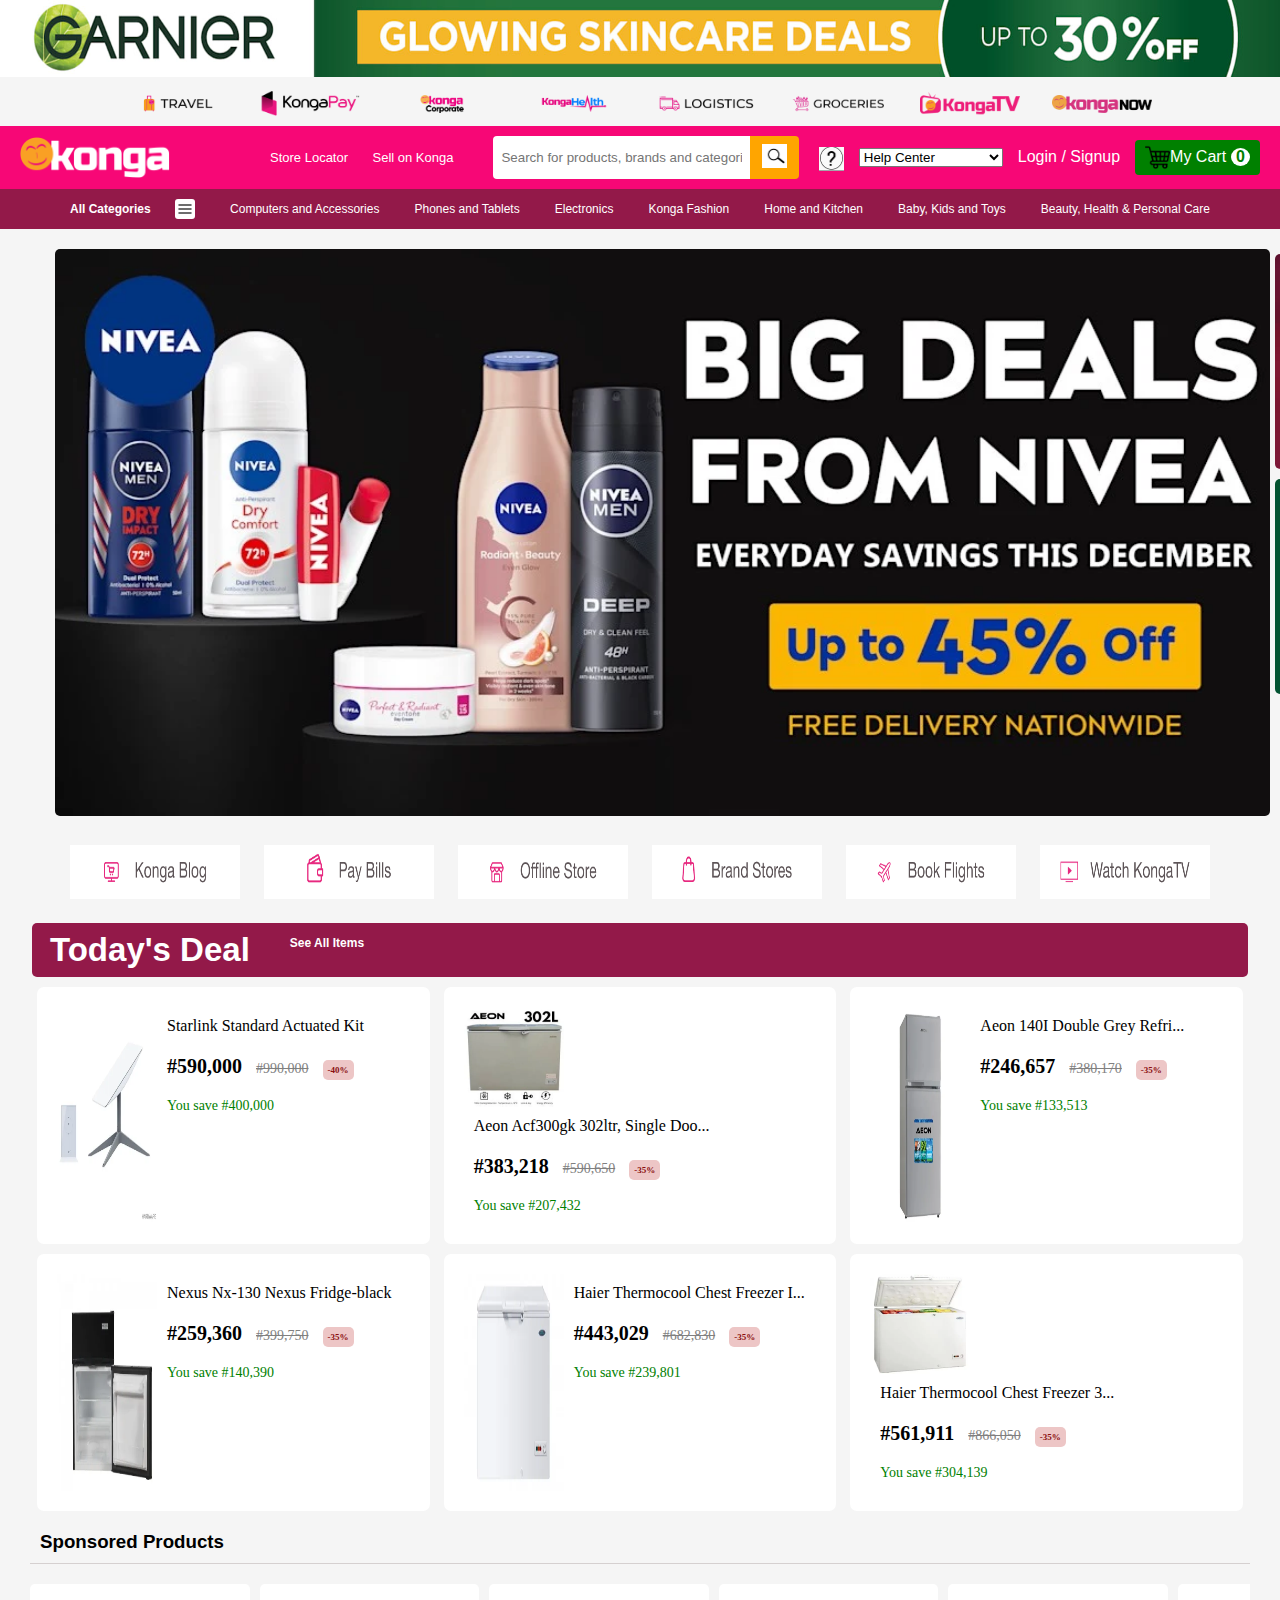
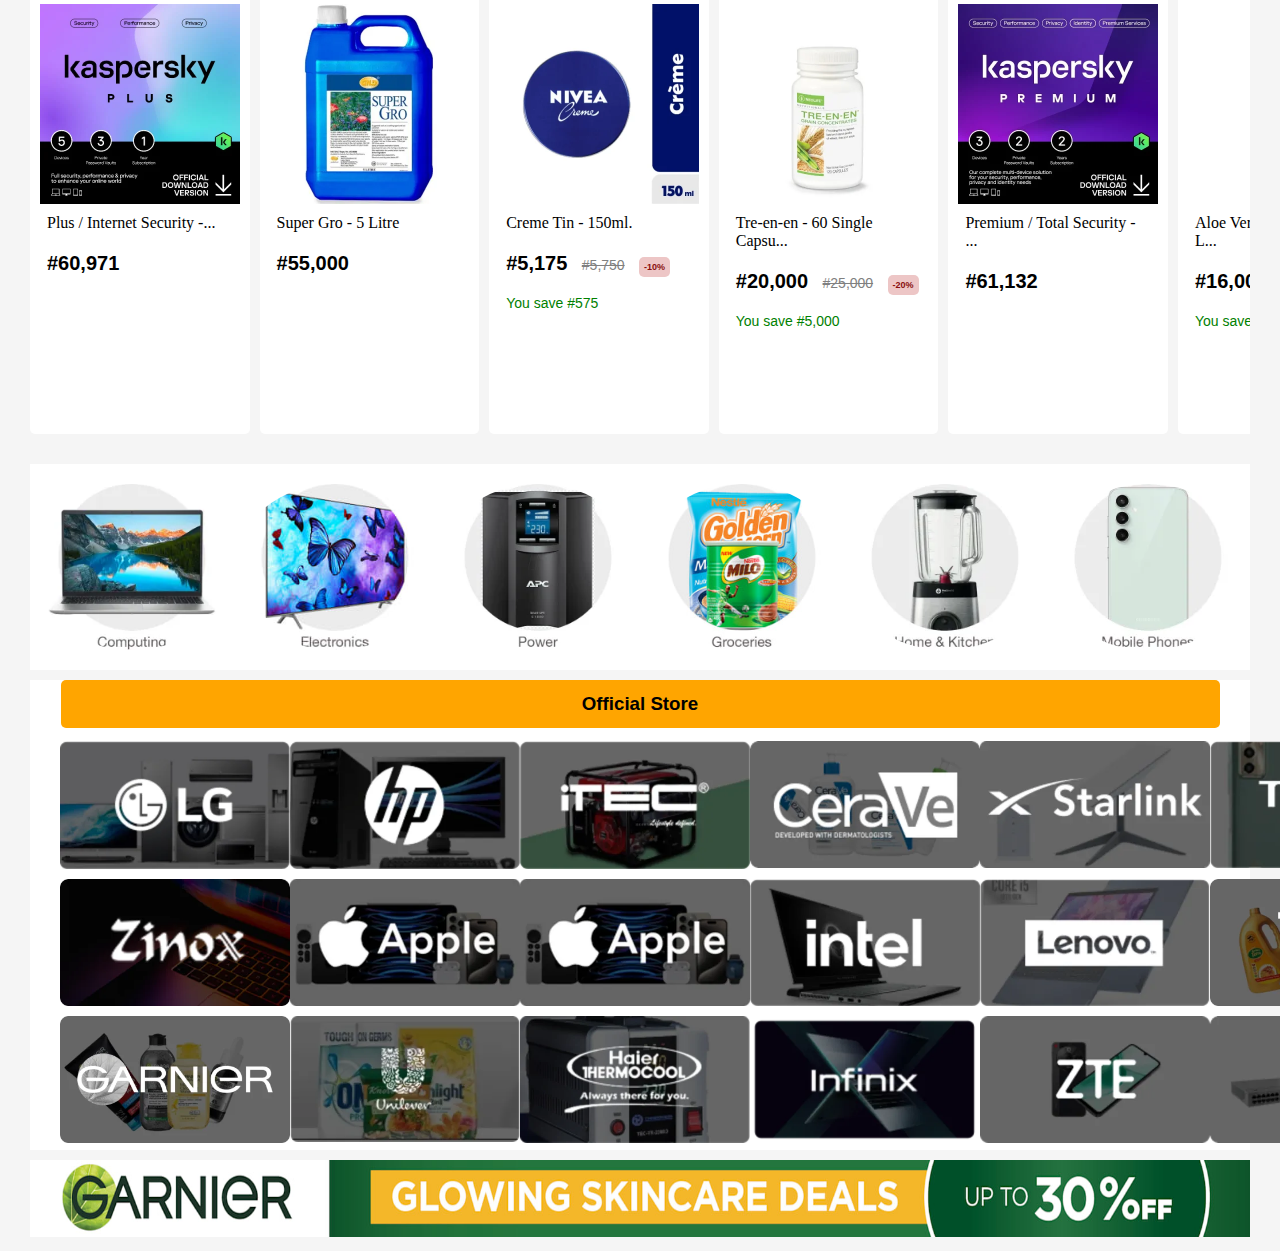
==== index.html @ 6a4e3930 "New Update" ====
<!DOCTYPE html>
<html lang="en">
<head>
    <meta charset="UTF-8">
    <meta name="viewport" content="width=device-width, initial-scale=1.0">
    <link rel="stylesheet" href="./style.css">
    <title>Konga.com</title>
</head>
<body>
    <img src="./Images/image1.jpg" alt="A discount logo" id="discount-image">

    <section class="konga-icon-container">
        <img src="./Images/k_travels2.webp" alt="Travel Icon" class="konga-icon">
        <img src="./Images/konga_pay.webp" alt="" class="konga-icon">
        <img src="./Images/new_konga_drinks.webp" alt="" class="konga-icon">
        <img src="./Images/konga_health.webp" alt="" class="konga-icon">
        <img src="./Images/k_express2.webp" alt="" class="konga-icon">
        <img src="./Images/new_konga_groceries.webp" alt="" class="konga-icon">
        <img src="./Images/kongaTV.webp" alt="" class="konga-icon">
        <img src="./Images/KongaNow.webp" alt="" class="konga-icon">
    </section>

    <div class="navbar-container">
        <section class="container2">
            <img src="./Images/konga-icon.png" alt="" class="konga-logo">
    
            <div class="menu">
                <a href="#">Store Locator</a>
                <a href="#" class="menu-text">Sell on Konga</a>
            </div>
    
            <div class="search-bar">
                <input type="text" placeholder="Search for products, brands and categories...">
                <button><img src="./Images/search-icon.jpg" alt="" class="icons"></button>
            </div>
    
            <div class="user-options">
                <a href="">
                    <img src="./Images/help-icon.png" alt="" class="icon">
                </a>
                <a href="#">
                    <select name="Help" id="help-option">
                        <option value="">Help Center</option>
                        <option value="">Contact Us</option>
                        <option value="">Track My Order</option>
                        <option value="">Konga Return Policy</option>
                        <option value="">FAQs</option>
                    </select>
                </a>
                <a href="#">Login / Signup</a>
                <div class="cart">
                    <img src="./Images/shopping-cart.png" alt="" class="icons">
                    <span>My Cart</span>
                    <span class="cart-count">0</span>
            </div>
        </section>
    
        <section class="container3">
            <div id="categories">
                <p>All Categories </p>
                <img src="./Images/menubar.png" alt="Menu Icon" title="menu icons" class="menu-icon">
            </div>
            <p>Computers and Accessories</p>
            <p>Phones and Tablets</p>
            <p>Electronics</p>
            <p>Konga Fashion</p>
            <p>Home and Kitchen</p>
            <p>Baby, Kids and Toys</p>
            <p>Beauty, Health & Personal Care</p>
        </section>
    </div>

   <div class="row">
        <div class="column4">
            <img src="./Images/Nivea.png" alt="" class="column1"> 
        </div>


        <div class="column3">
            <div class="discount-image1">
                <img src="./Images/discount.webp" alt="" class="column2">
                <img src="./Images/discount2.webp" alt="" class="column2">
            </div>
            <div class="discount-image1">
                <img src="./Images/discount3.webp" alt="" class="column2">
                <img src="./Images/discount4.webp" alt="" class="column2">
            </div>
        </div>
    </div>
    
    <section class="container4">
        <div class="stores">
            <img src="./Images/blog.jpg" alt="" class="stores-icons">
        </div>

        <div class="stores">
            <img src="./Images/bills.jpg" alt="" class="stores-icons">
        </div>

        <div class="stores">
            <img src="./Images/store.jpg" alt="" class="stores-icons">
        </div>

        <div class="stores">
            <img src="./Images/Brand.jpg" alt="" class="stores-icons">
        </div>

        <div class="stores">
            <img src="./Images/flight.jpg" alt="" class="stores-icons">
        </div>

        <div class="stores">
            <img src="./Images/Watch.jpg" alt="" class="stores-icons">
        </div>
    </section>
    <section class="container5">
        <p>Today's Deal</p>
        <a href="https://www.konga.com/deals/daily">See All Items</a>
    </section>

    <section class="container6">
        <div class="product-container">
            <div class="product">
                <img src="./Images/fan.jpg" alt="">
                <div class="product-title">
                    <p class="title-1">Starlink Standard Actuated Kit </p>
                    <p  class="title-2">
                        <span class="span1">#590,000</span>
                        <span class="span2">#990,000</span>
                        <span class="span3">-40%</span>
                    </p>
                    <p class="title-3">You save #400,000</p>
                </div>
            </div>
    
            <div class="product">
                <img src="./Images/fridge1.jpg" alt="">
                <div class="product-title">
                    <p class="title-1">Aeon Acf300gk 302ltr, Single Doo... </p>
                    <p  class="title-2">
                        <span class="span1">#383,218</span>
                        <span class="span2">#590,650</span>
                        <span class="span3">-35%</span>
                    </p>
                    <p class="title-3">You save #207,432</p>
                </div>
            </div>
    
            <div class="product">
                <img src="./Images/fridge2.jpg" alt="">
                    <div class="product-title">
                        <p class="title-1">Aeon 140I Double Grey Refri... </p>
                        <p  class="title-2">
                            <span class="span1">#246,657</span>
                            <span class="span2">#380,170</span>
                            <span class="span3">-35%</span>
                        </p>
                        <p class="title-3">You save #133,513</p>
                    </div>
            </div>

        </div>
        
        <div class="product-container">
            <div class="product">
                <img src="./Images/fridge3.jpg" alt="">
                <div class="product-title">
                    <p class="title-1">Nexus Nx-130 Nexus Fridge-black </p>
                    <p  class="title-2">
                        <span class="span1">#259,360</span>
                        <span class="span2">#399,750</span>
                        <span class="span3">-35%</span>
                    </p>
                    <p class="title-3">You save #140,390</p>
                </div>
            </div>
    
            <div class="product">
                <img src="./Images/fridge4.jpg" alt="">
                <div class="product-title">
                    <p class="title-1">Haier Thermocool Chest Freezer I... </p>
                    <p  class="title-2">
                        <span class="span1">#443,029</span>
                        <span class="span2">#682,830</span>
                        <span class="span3">-35%</span>
                    </p>
                    <p class="title-3">You save #239,801</p>
                </div>
            </div>
    
            <div class="product">
                <img src="./Images/fridge5.jpg" alt="">
                    <div class="product-title">
                        <p class="title-1">Haier Thermocool Chest Freezer 3... </p>
                        <p  class="title-2">
                            <span class="span1">#561,911</span>
                            <span class="span2">#866,050</span>
                            <span class="span3">-35%</span>
                        </p>
                        <p class="title-3">You save #304,139</p>
                    </div>
            </div>
    </section>

    <section class="container6">
        <h3>Sponsored Products</h3>
        <div class="product-container2">
            <div class="sponsored-product">
                <img src="./Images/kaperky-plu.webp" alt="">
                <div class="product-title">
                    <p class="title-1">Plus / Internet Security -... </p>
                    <p  class="title-2">
                        <span class="span1">#60,971</span>
                    </p>
                </div>
            </div>
    
            <div class="sponsored-product">
                <img src="./Images/super-gro.webp" alt="">
                <div class="product-title">
                    <p class="title-1">Super Gro - 5 Litre </p>
                    <p  class="title-2">
                        <span class="span1">#55,000</span>
                    </p>
                </div>
            </div>
    
            <div class="sponsored-product">
                <img src="./Images/nivea-cream.webp" alt="">
                    <div class="product-title">
                        <p class="title-1">Creme Tin - 150ml. </p>
                        <p  class="title-2">
                            <span class="span1">#5,175</span>
                            <span class="span2">#5,750</span>
                            <span class="span3">-10%</span>
                        </p>
                        <p class="title-3">You save #575</p>
                    </div>
            </div>

            <div class="sponsored-product">
                <img src="./Images/tre-en-en.webp" alt="">
                    <div class="product-title">
                        <p class="title-1">Tre-en-en - 60 Single Capsu... </p>
                        <p  class="title-2">
                            <span class="span1">#20,000</span>
                            <span class="span2">#25,000</span>
                            <span class="span3">-20%</span>
                        </p>
                        <p class="title-3">You save #5,000</p>
                    </div>
            </div>

            <div class="sponsored-product">
                <img src="./Images/kapersky.webp" alt="">
                <div class="product-title">
                    <p class="title-1">Premium / Total Security - ... </p>
                    <p  class="title-2">
                        <span class="span1">#61,132</span>
                    </p>
                </div>
            </div>

            <div class="sponsored-product">
                <img src="./Images/aloe.webp" alt="">
                    <div class="product-title">
                        <p class="title-1">Aloe Vera Plus Orange -1 L... </p>
                        <p  class="title-2">
                            <span class="span1">#16,000</span>
                            <span class="span2">#20,000</span>
                            <span class="span3">-20%</span>
                        </p>
                        <p class="title-3">You save #4,000</p>
                    </div>
            </div>

            <div class="sponsored-product">
                <img src="./Images/cream.webp" alt="">
                    <div class="product-title">
                        <p class="title-1">Perfect & Radiant Luminous6... </p>
                        <p  class="title-2">
                            <span class="span1">#9,399</span>
                            <span class="span2">#16,000</span>
                            <span class="span3">-41%</span>
                        </p>
                        <p class="title-3">You save #6,601</p>
                    </div>
            </div>

            <div class="sponsored-product">
                <img src="./Images/tre-en-en.webp" alt="">
                    <div class="product-title">
                        <p class="title-1">Neolife Tre-en-en - 120 Sin... </p>
                        <p  class="title-2">
                            <span class="span1">#35,000</span>
                            <span class="span2">#40,000</span>
                            <span class="span3">-13%</span>
                        </p>
                        <p class="title-3">You save #5,000</p>
                    </div>
            </div>

            <div class="sponsored-product">
                <img src="./Images/nourish.webp" alt="">
                    <div class="product-title">
                        <p class="title-1">Rich Nourishing Body Lotion... </p>
                        <p  class="title-2">
                            <span class="span1">#3,465</span>
                            <span class="span2">#3,850</span>
                            <span class="span3">-10%</span>
                        </p>
                        <p class="title-3">You save #385</p>
                    </div>
            </div>

        </div>
    </section>

    <section>
        <div class="product-container3">
            <div class="product1">
                <img src="./Images/Computer.webp" alt="">
            </div>
    
            <div class="product1">
                <img src="./Images/plasma.jpg" alt="">
            </div>
    
            <div class="product1">
                <img src="./Images/speaker.webp" alt="">
            </div>

                <div class="product1">
                    <img src="./Images/milo.jpg" alt="">
                </div>
        
                <div class="product1">
                    <img src="./Images/blender.webp" alt="">
                </div>
        
                <div class="product1">
                    <img src="./Images/samsung.webp" alt="">
            </div>
        </div>
    </section>

    <section class="container7">
        <h3>Official Store</h3>

        <div class="product-container5">
            <div class="product3">
                <img src="./Images/LG.webp" alt="">
            </div>
    
            <div class="product3">
                <img src="./Images/hp.webp" alt="">
            </div>
    
            <div class="product3">
                <img src="./Images/itec.webp" alt="">
            </div>

             <div class="product3">
                <img src="./Images/cerave.webp" alt="">
            </div>
        
            <div class="product3">
                <img src="./Images/starlink.webp" alt="">
            </div>
        
            <div class="product3">
                <img src="./Images/tecno.webp" alt="">
            </div>
        </div>

        <div class="product-container5">
            <div class="product3">
                <img src="./Images/zinox brand.webp" alt="">
            </div>
    
            <div class="product3">
                <img src="./Images/sung.webp" alt="">
            </div>
    
            <div class="product3">
                <img src="./Images/apple.webp" alt="">
            </div>

             <div class="product3">
                <img src="./Images/intel.webp" alt="">
            </div>
        
            <div class="product3">
                <img src="./Images/lenovo.webp" alt="">
            </div>
        
            <div class="product3">
                <img src="./Images/tgi.webp" alt="">
            </div>
        </div>

        <div class="product-container5">
            <div class="product3">
                <img src="./Images/garnier.webp" alt="">
            </div>
    
            <div class="product3">
                <img src="./Images/unilever.webp" alt="">
            </div>
    
            <div class="product3">
                <img src="./Images/thermocool.webp" alt="">
            </div>

             <div class="product3">
                <img src="./Images/infinix.webp" alt="">
            </div>
        
            <div class="product3">
                <img src="./Images/zte.webp" alt="">
            </div>
        
            <div class="product3">
                <img src="./Images/Huawei.webp" alt="">
            </div>
        </div>
    </section>

    <div class="image-container">
        <img src="./Images/image1.jpg" alt="A discount logo" id="discount-image">
    </div>
</body>
</html>
---- style.css ----
*{
    margin: 0;
    padding: 0;
    box-sizing: border-box;
}
body{
    background-color: whitesmoke;
    font-family: Verdana, Geneva, Tahoma, sans-serif;
}
#discount-image{
    width: 100%;
    height: 77px;
}
.konga-icon{
    width: 100px;
}
.konga-icon-container{
    display: flex;
    flex-wrap: wrap;
    justify-content: space-between;
    align-items: center;
    margin: 0 auto;
    width: 80%;
    padding: 10px 0;
}
.container2{
    display: flex;
    justify-content: space-between;
    align-items: center;
    background-color: #f70776; /* Pink background color */
    padding: 10px 20px;
    color: white;
}
.konga-logo{
    width: 150px;
}

.icons{
    width: 25px;
}
.icon{
    width: 25px;
    margin-top: 7px;
}
.input{
    width: 40%;
}
.menu{
    margin-left: 100px;
}

.menu a {
    color: white;
    font-size: 13px;
    margin-right: 20px;
    text-decoration: none;
    font-family: Verdana, Geneva, Tahoma, sans-serif;
}
.menu a:hover {
    text-decoration: underline;
}
.help-option{
    background-color: none;
}


/* styles.css */


.konga-text {
    font-weight: bold;
}
.search-bar {
    display: flex;
    flex-grow: 1;
    margin: 0 20px;
    max-width: 600px;
}

.search-bar input {
    flex: 1;
    padding: 8px;
    border: none;
    border-radius: 4px 0 0 4px;
    outline: none;
}

.search-bar button {
    background-color: orange;
    color: white;
    border: none;
    padding: 8px 12px;
    border-radius: 0 4px 4px 0;
    cursor: pointer;
}

.search-bar button:hover {
    background-color: darkorange;
}

.user-options {
    display: flex;
    align-items: center;
}

.user-options a {
    color: white;
    margin-right: 15px;
    text-decoration: none;
}

.user-options a:hover {
    text-decoration: underline;
}

.cart {
    display: flex;
    align-items: center;
    background-color: green;
    padding: 5px 10px;
    border-radius: 4px;
    color: white;
}

.cart-count {
    background-color: white;
    color: green;
    font-weight: bold;
    padding: 0 5px;
    border-radius: 50%;
    margin-left: 5px;
}
.container3{
    display: flex;
    display: flex;
    flex-wrap: wrap;
    justify-content: space-between;
    align-items: center;
    margin: 0 auto;
    padding: 10px 70px;
    background-color: #931949;
    color: white;
    font-size: 12px;
}
#categories{
    display: flex;
    justify-content: space-between;
    width: 125px;
}
#categories p{
    margin-top: 3px;
    font-weight: 700;
}
.menu-icon{
    width: 20px;
    background-color: white;
    border-radius: 3px;
    padding: 2px;
}
.navbar-container{
    position: sticky;
    top: 10;
}
.row{
    display: flex; 
    flex-wrap: nowrap; 
    height: 64vh;
    margin: 20px 55px;
}
.column4{
    flex: 2.3;
}
.column3{
    flex: 1;  
}
.column1{
    width:135vh;
    height: 63vh;
    border-radius: 5px;
}
.column2{
    width: 215px;
    margin: 5px;
    border-radius: 5px;
}
.discount-image1{
    display: flex;
    
}
.naija-deals{
    width: 100%;
    margin: 0px 0px;
}
.stores-icons{
    width: 170px;
    height: 6vh;
}
.container4{
    display: flex;
    display: flex;
    flex-wrap: wrap;
    justify-content: space-between;
    align-items: center;
    margin: 0 auto;
    padding: 0px 70px 20px 70px;
    border-radius: 5px;
}
.container5{
    display: flex;
    border-radius: 5px;
    width: 95%;
    background-color: #931949;
    margin: 0px auto 10px auto;
    padding: 8px;
    color: white;
}
.container5 p{
    font-size: 33px;
    font-weight: 900;
    padding: 0px 10px;
}
.container5 a{
    color: white;
    text-decoration: none;
    padding: 0px 30px;
    font-size: 12px;
    margin-top: 5px;
    font-weight: 700;
}
.container5 a:hover{
    text-decoration: underline;
}
.container6{
    background-color: whitesmoke;
}
.product img{
    width: 100px;
}
.product{
    display: flex;
    flex-wrap: wrap;
    flex: 1;
    margin: 0 7px;
    padding: 20px;
    background-color: white;
    font-family:Cambria, Cochin, Georgia, Times, 'Times New Roman', serif;
    border-radius: 7px;
}
.product:hover{
    box-shadow: 7px 7px 7px #bbbaba;
    transform: scale(1.01);
}
.product-title{
    padding: 10px;
}
.title-1{
    font-family:Cambria, Cochin, Georgia, Times, 'Times New Roman', serif;
    margin-bottom: 20px;
    font-size: 16px;
}
.span1{
    font-size: 20px;
    font-weight: 900;
}
.span2{
    font-size: 14px;
    color: grey;
    text-decoration: line-through;
    padding: 0 10px;
    
}
.span3{
    font-size: 9px;
    color: #8a0f0f;
    background: rgb(237, 198, 198);
    padding: 5px;
    border-radius: 5px;
    font-weight: 700;
}
.title-2{
    margin-bottom: 20px;
}
.title-3{
    color: green;
    font-size: 14px;
}
.product-container{
    display: flex;
    margin: 10px 30px;
    justify-content: space-around;
}
.product-container2{
    display: flex;
    margin: 20px 30px;
    justify-content: space-evenly;
    overflow: scroll hidden ;
    gap:10px
}
.sponsored-product img{
    width: 200px;
    display: block;
    margin: 0 auto;
}
.sponsored-product{
    padding: 20px 7px;
    background-color: white;
    border-radius: 5px;
    height: 50vh;
    min-width: 18%;
    margin-bottom: 10px;
}
.sponsored-product:hover{
    box-shadow: 7px 7px 7px #bbbaba;
    transform: scale(1.01);
}
.container6 h3{
    text-decoration: none;
    padding: 10px 10px;
    margin: 10px 30px;
    font-weight: 700;
    border-bottom: 1px solid rgb(213, 208, 208);
    background-color: whitesmoke;
}
.product-container3{
    display: flex;
    margin: 10px 30px;
    justify-content: space-around;
    background-color: white;
}
.product-container3 img{
    width: 200px;
    display: block;
    margin: 0 auto;
    z-index: 9.99;
    border-radius: 50%;
}
.product1{
    margin: 20px 0;
}
.container7{
    background-color: white;
    margin: 10px 30px;
}
.container7 h3{
    text-align: center;
    border-radius: 5px;
    width: 95%;
    background-color: orange;
    margin: 0px auto 10px auto;
    padding: 13px;
    color: black;
}
.product2{
    margin: 20px 0;
}
.product-container4{
    display: flex;
    margin: 10px 30px 0px 30px;
    justify-content: space-around;
    background-color: white;
}
.product-container4 img{
    width: 230px;
}
.product-container5{
    display: flex;
    margin: 0px 30px;
    justify-content: space-around;
    background-color: white;
}
.product-container5 img{
    width: 230px;
}
.product3{
    margin: 3px 0;
}
.image-container{
       margin: 10px 30px;
}
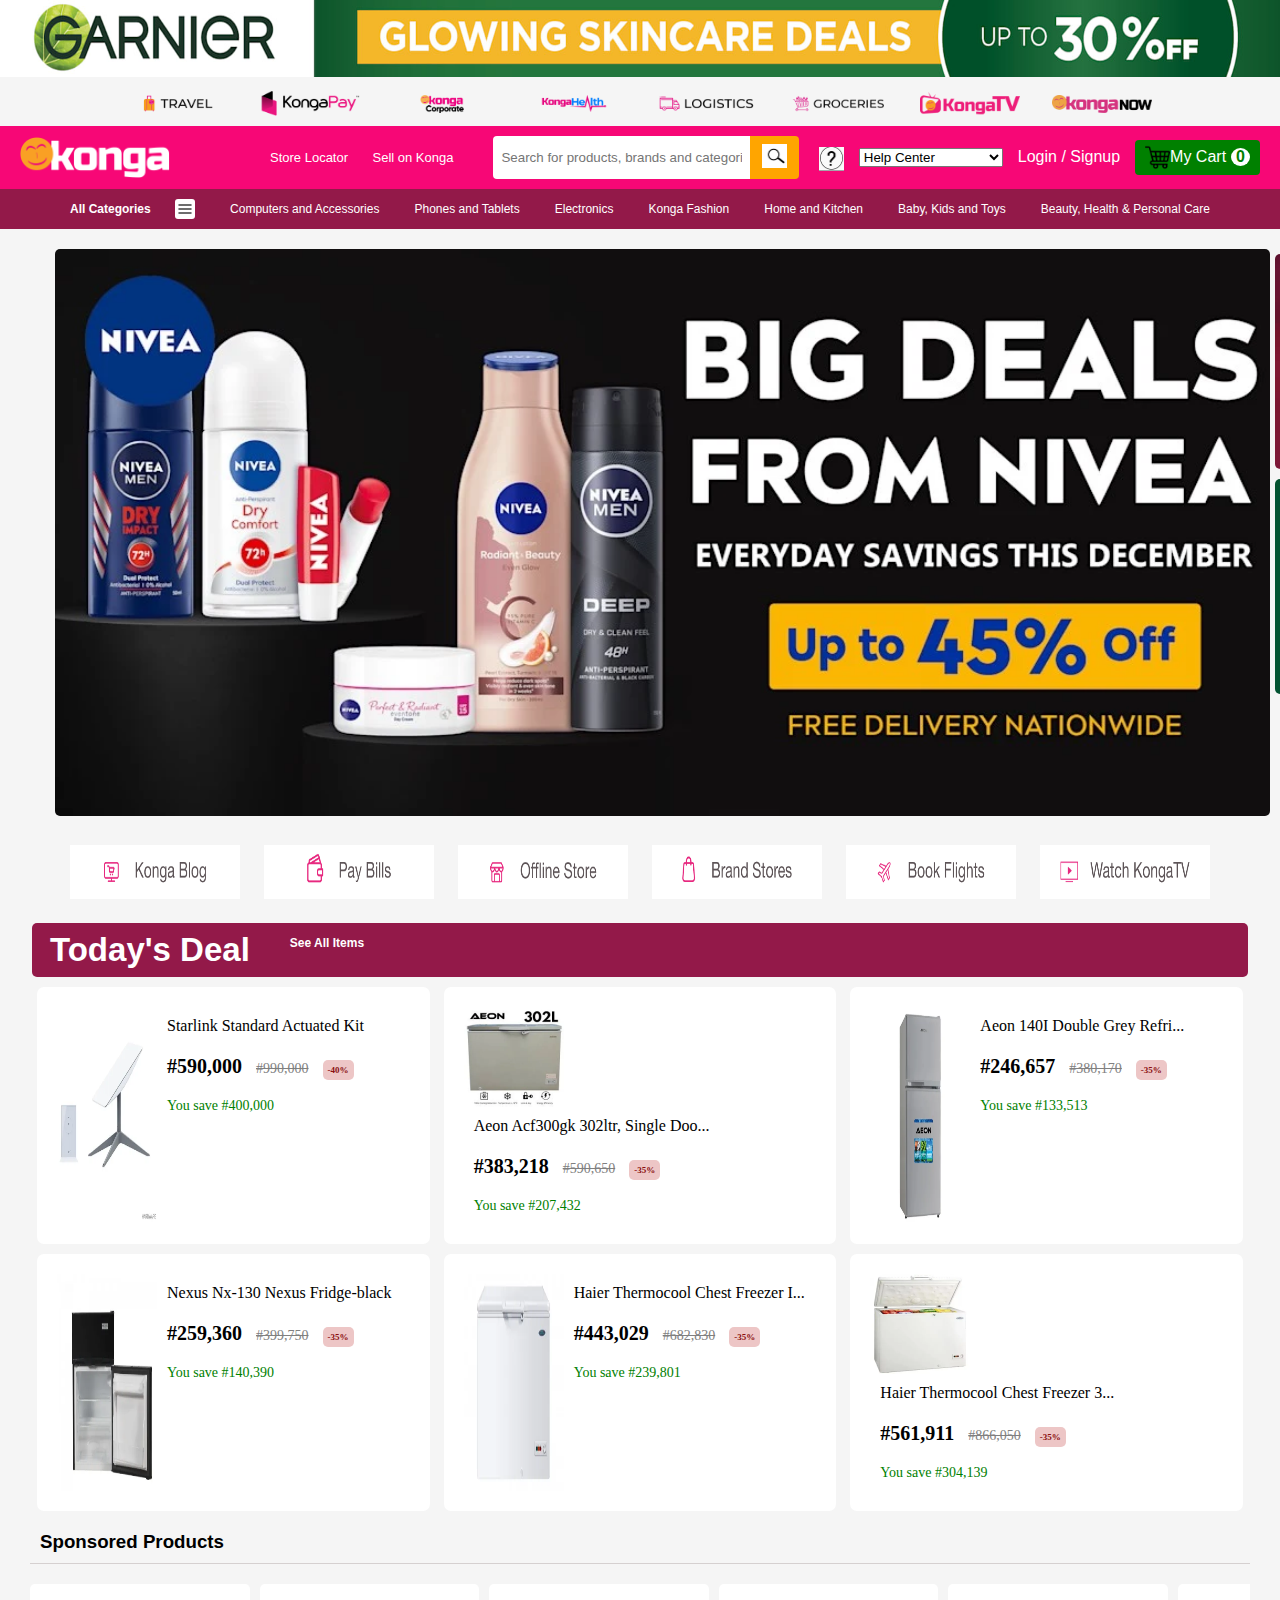
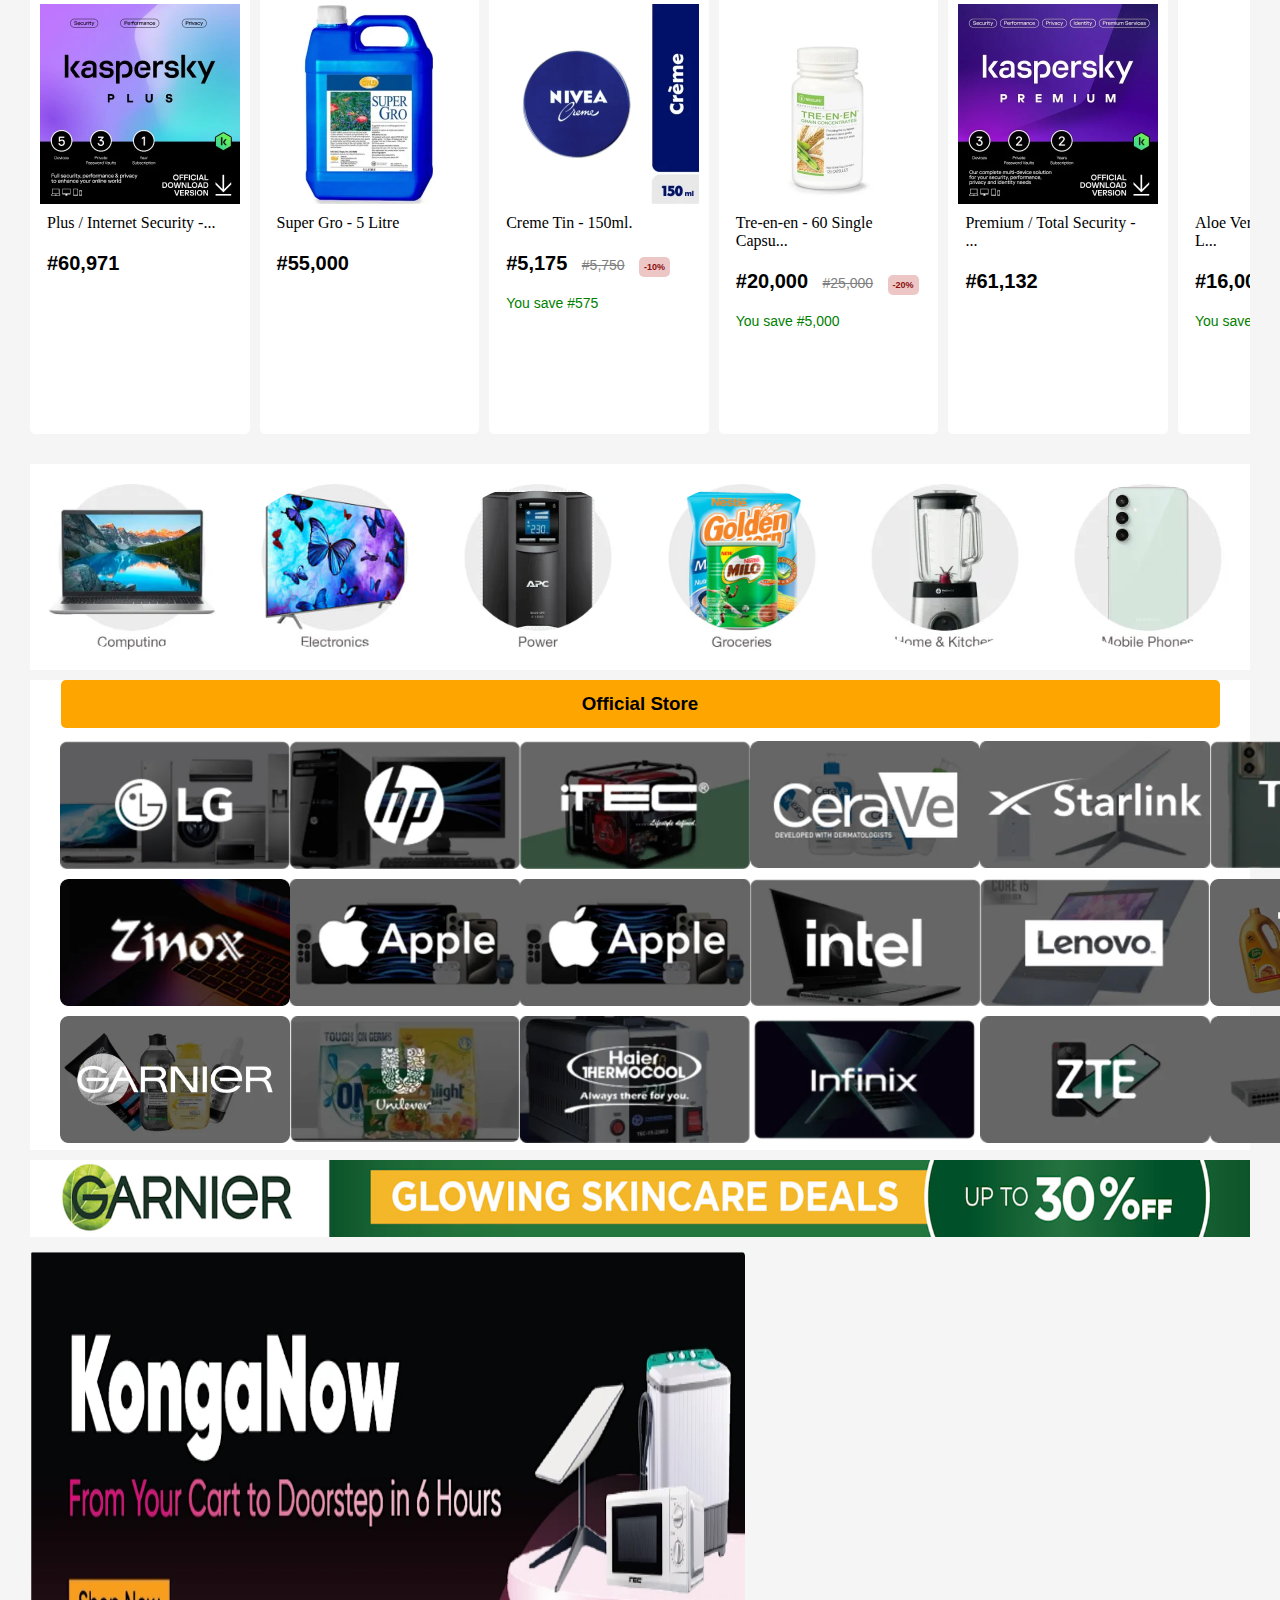
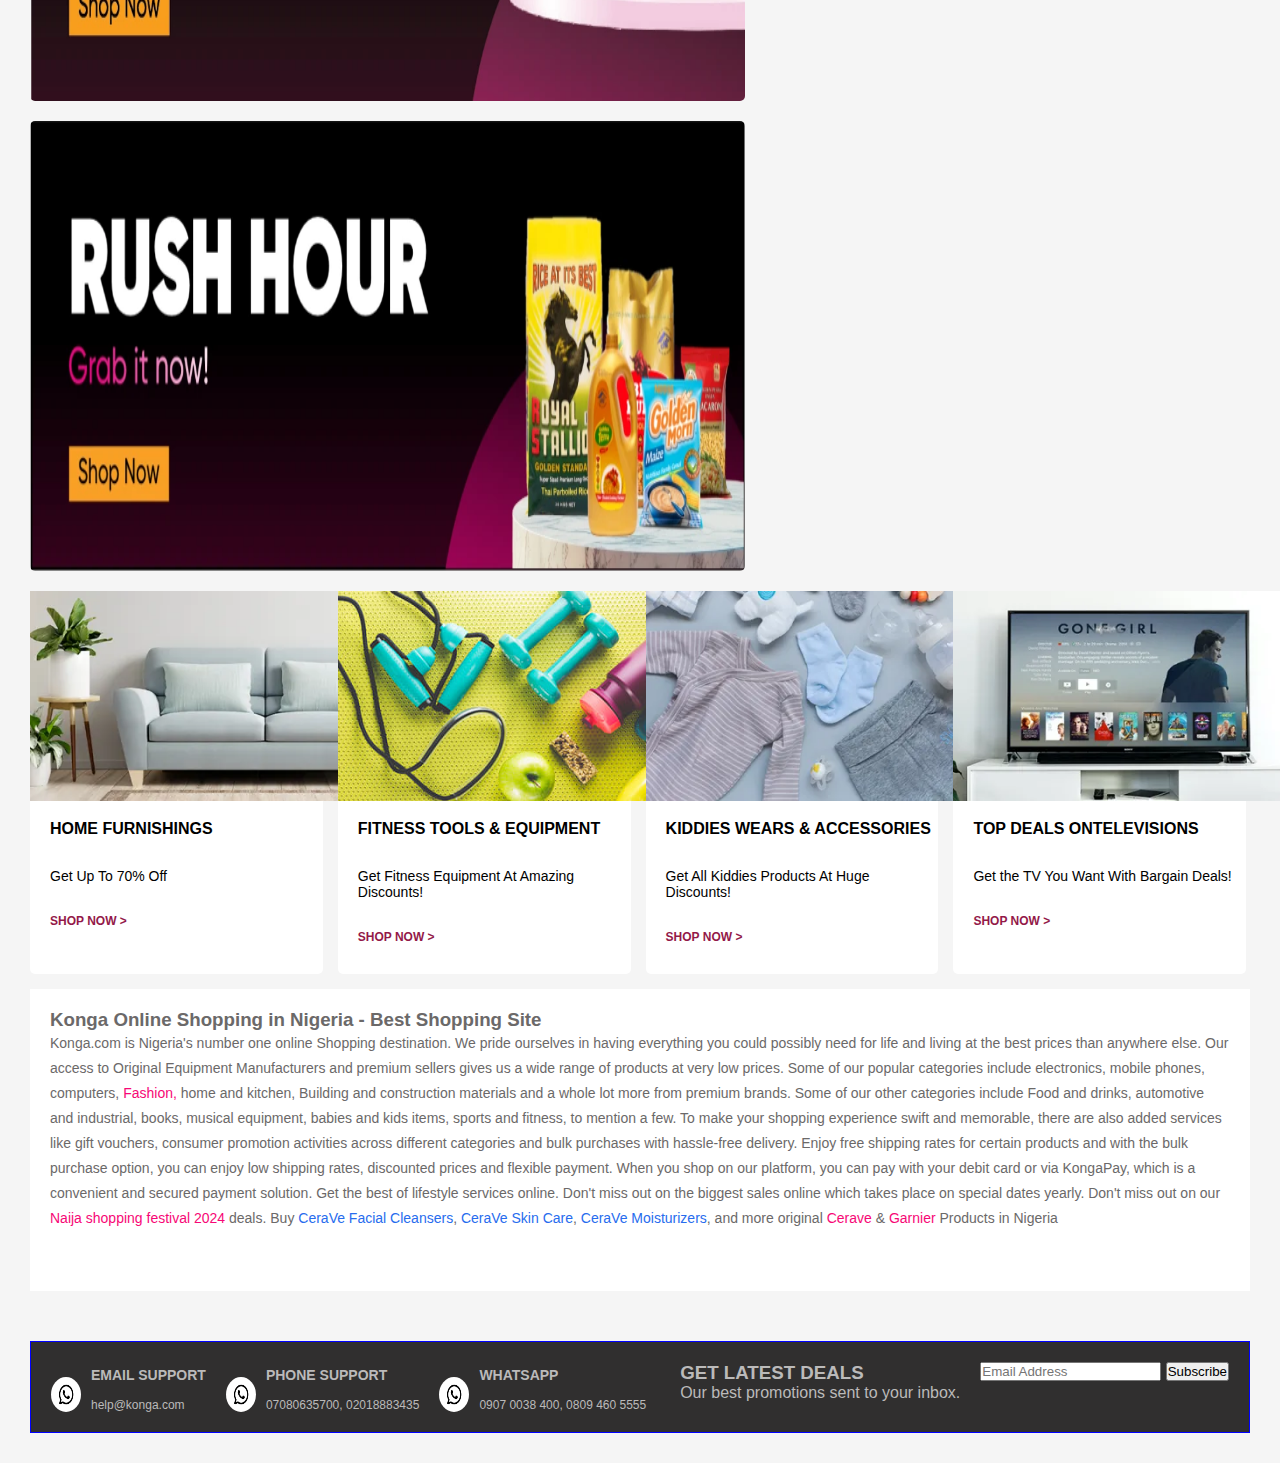
==== commit 8ab5ec35: "update" ====
--- a/index.html
+++ b/index.html
@@ -429,5 +429,110 @@
     <div class="image-container">
         <img src="./Images/image1.jpg" alt="A discount logo" id="discount-image">
     </div>
+
+    <div class="container8">
+        <img src="./Images/KONGA NOW 2.webp" alt="">
+        <img src="./Images/RUSH HOUR.webp" alt="">
+    </div>
+
+    <div class="container9">
+        <div class="product-div">
+            <img src="./Images/furniture.webp" alt="Furniture">
+            <h4>HOME FURNISHINGS</h4>
+            <p class="paragraph">Get Up To 70% Off</p>
+            <p class="paragraph2">SHOP NOW > </p>
+        </div>
+
+        <div class="product-div">
+            <img src="./Images/fitness.jpg" alt="Furniture">
+            <h4>FITNESS TOOLS & EQUIPMENT</h4>
+            <p class="paragraph">Get Fitness Equipment At Amazing Discounts!</p>
+            <p class="paragraph2">SHOP NOW > </p>
+        </div>
+
+        <div class="product-div">
+            <img src="./Images/kiddies.webp" alt="Furniture">
+            <h4>KIDDIES WEARS & ACCESSORIES</h4>
+            <p class="paragraph">Get All Kiddies Products At Huge Discounts!</p>
+            <p class="paragraph2">SHOP NOW > </p>
+        </div>
+
+        <div class="product-div">
+            <img src="./Images/deal.webp" alt="Furniture">
+            <h4>TOP DEALS ONTELEVISIONS</h4>
+            <p class="paragraph">Get the TV You Want With Bargain Deals!</p>
+            <p class="paragraph2">SHOP NOW > </p>
+        </div>
+
+        <div class="container10">
+            <h3>Konga Online Shopping in Nigeria - Best Shopping Site</h3>
+            <p>Konga.com is Nigeria's number one online Shopping destination.
+               We pride ourselves in having everything you could possibly need
+               for life and living at the best prices than anywhere else.
+               Our access to Original Equipment Manufacturers and premium sellers
+               gives us a wide range of products at very low prices. Some of our 
+               popular categories include electronics, mobile phones, computers, 
+               <a href="https://www.konga.com/content/Cerave" class="link1">Fashion,</a>
+               home and kitchen, Building and construction materials and a whole lot more from premium brands.
+               Some of our other categories include Food and drinks, automotive and industrial, books, musical equipment, 
+               babies and kids items, sports and fitness, to mention a few. To make your shopping experience swift and memorable, 
+               there are also added services like gift vouchers, consumer promotion activities across different categories and bulk 
+               purchases with hassle-free delivery. Enjoy free shipping rates for certain products and with the bulk purchase option, 
+               you can enjoy low shipping rates, discounted prices and flexible payment. When you shop on our platform, you can pay with 
+               your debit card or via KongaPay, which is a convenient and secured payment solution. Get the best of lifestyle services online. 
+               Don't miss out on the biggest sales online which takes place on special dates yearly. Don't miss out on our 
+               <a href="https://www.konga.com/content/naijashoppingfestival" class="link1">Naija shopping festival 2024</a> deals. Buy 
+               <a href="https://www.konga.com/search?search=CeraveFacialCleanser" class="link2">CeraVe Facial Cleansers</a>,
+               <a href="https://www.konga.com/brand/cerave" class="link2">CeraVe Skin Care</a>, 
+               <a href="https://www.konga.com/search?search=CeraveBodyMoisturizer" class="link2">CeraVe Moisturizers</a>, and more original 
+               <a href="https://www.konga.com/content/Cerave" class="link1">Cerave</a> & 
+               <a href="https://www.konga.com/content/Garnier" class="link1">Garnier</a> Products in Nigeria
+            </p>
+        </div>
+    </div>
+    
+    <footer>
+        <div class="general-container">
+            <div class="mini-container">
+                <div class="container11">
+                    <img src="./Images/whatsapp.webp" alt="">
+                    <div class="text">
+                        <h3>EMAIL SUPPORT</h3>
+                        <p>help@konga.com</p>
+                    </div>
+                </div>
+    
+                <div class="container11">
+                    <img src="./Images/whatsapp.webp" alt="">
+                    <div class="text">
+                        <h3>PHONE SUPPORT</h3>
+                        <p>07080635700, 02018883435</p>
+                    </div>
+                </div>
+    
+                <div class="container11">
+                    <img src="./Images/whatsapp.webp" alt="">
+                    <div class="text">
+                        <h3>WHATSAPP</h3>
+                        <p>0907 0038 400, 0809 460 5555</p>
+                    </div>
+                </div>
+            </div>
+
+            <div class="mini-container">
+                <div>
+                    <h3>GET LATEST DEALS</h3>
+                    <p>Our best promotions sent to your inbox.</p>
+                </div>
+
+                <div>
+                    <input type="email" placeholder="Email Address">
+                    <input type="submit" value="Subscribe">
+                </div>
+            </div>
+        </div>
+           
+        
+    </footer>
 </body>
 </html>--- a/style.css
+++ b/style.css
@@ -377,3 +377,98 @@
 .image-container{
        margin: 10px 30px;
 }
+.container8 img{
+    width: 715px;
+    height: 50vh;
+    border-radius: 5px;
+}
+.container8{
+    margin: 10px 30px;
+    display: flex;
+    flex-wrap: wrap;
+    gap: 20px;
+}
+.container9{
+    margin: 20px 30px 50px 30px;
+    display: flex;
+    flex-wrap: wrap;
+    gap: 15px;
+}
+.container9 img{
+    width: 350px;
+}
+.container9 h4{
+    margin: 15px 0px 30px 20px;
+    font-size: 16px;
+}
+.paragraph2{
+    margin: 15px 0px 30px 20px;
+    font-weight: 600;
+    color: #931949;
+    font-size: 12px;
+}
+.paragraph{
+    font-family:sans-serif;
+    margin: 15px 0px 30px 20px;
+    font-size: 14px; 
+}
+.product-div{
+    background-color: white;
+    border-radius: 5px;
+    width: 24%;
+}
+.container10{
+    background-color: white;
+    padding: 20px 20px 60px 20px;
+    font-family:sans-serif;
+}
+.container10 p{
+    line-height: 25px;
+    font-size: 14px;
+    color: rgb(107, 105, 105);
+}
+.container10 h3{
+    color: rgb(107, 105, 105);
+}
+.link1{
+    text-decoration: none;
+    color:#f70776;
+}
+.link2{
+    text-decoration: none;
+    color: rgb(39, 108, 238);
+}
+.container11 img{
+    margin-top: 15px;
+    width: 30px;
+    padding: 5px;
+    border-radius: 50%;
+    background-color: white;
+}
+.container11{
+    display: flex;
+    gap: 10px;
+}
+footer{
+    margin: 0px 0px 30px 0px;
+}
+.text h3 {
+    margin: 5px 0px 15px 0px;
+    font-size: 14px;
+}
+.text p{
+    font-size: 12px;
+}
+.general-container{
+    border: 1px solid blue;
+    padding: 20px;
+    display: flex;
+    justify-content: space-between;
+    background-color: rgb(48, 47, 47);
+    color: #bbbaba;
+    margin: 0px 30px;
+}
+.mini-container{
+    display: flex;
+    gap: 20px;
+}